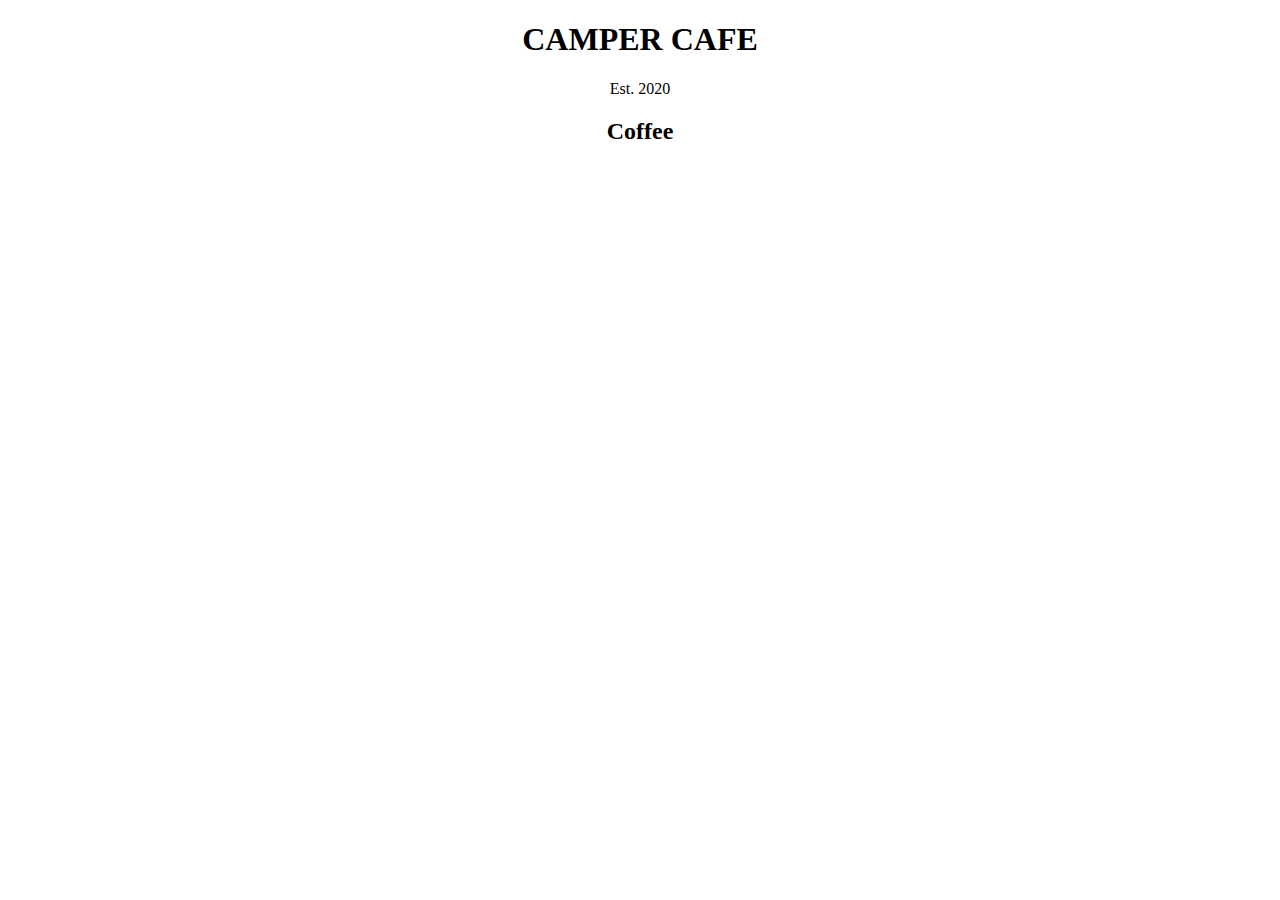
==== CafeMenu/index.html @ 58c419dd "Iniciando novo projeto" ====
<!DOCTYPE html> 
<html lang="en">
    <head>
       <link charset="utf-8">
       <title>Cafe Menu</title>
       <link rel="stylesheet" type="text/css" href="Styles/styles.css" />
       <meta name="viewport" content="width="device-width, initil-scale="1.0"/>
    <body>
        <main>
            <h1>CAMPER CAFE</h1>
            <p>Est. 2020</p>
            <section>
               <h2>Coffee</h2> 
               <article>
                
               </article>
            </section>
        </main>
        <div class="menu">
        </div>
    </body>
</html>
---- CafeMenu/Styles/styles.css ----
h1, h2, p { 
    text-align: center;
}

body { 
    background-image: url(https://cdn.freecodecamp.org/curriculum/css-cafe/beans.jpg);
}

.menu { 
    width: 80%;
    background-color: burlywood;
    margin-left: auto;
    margin-right: auto;
}
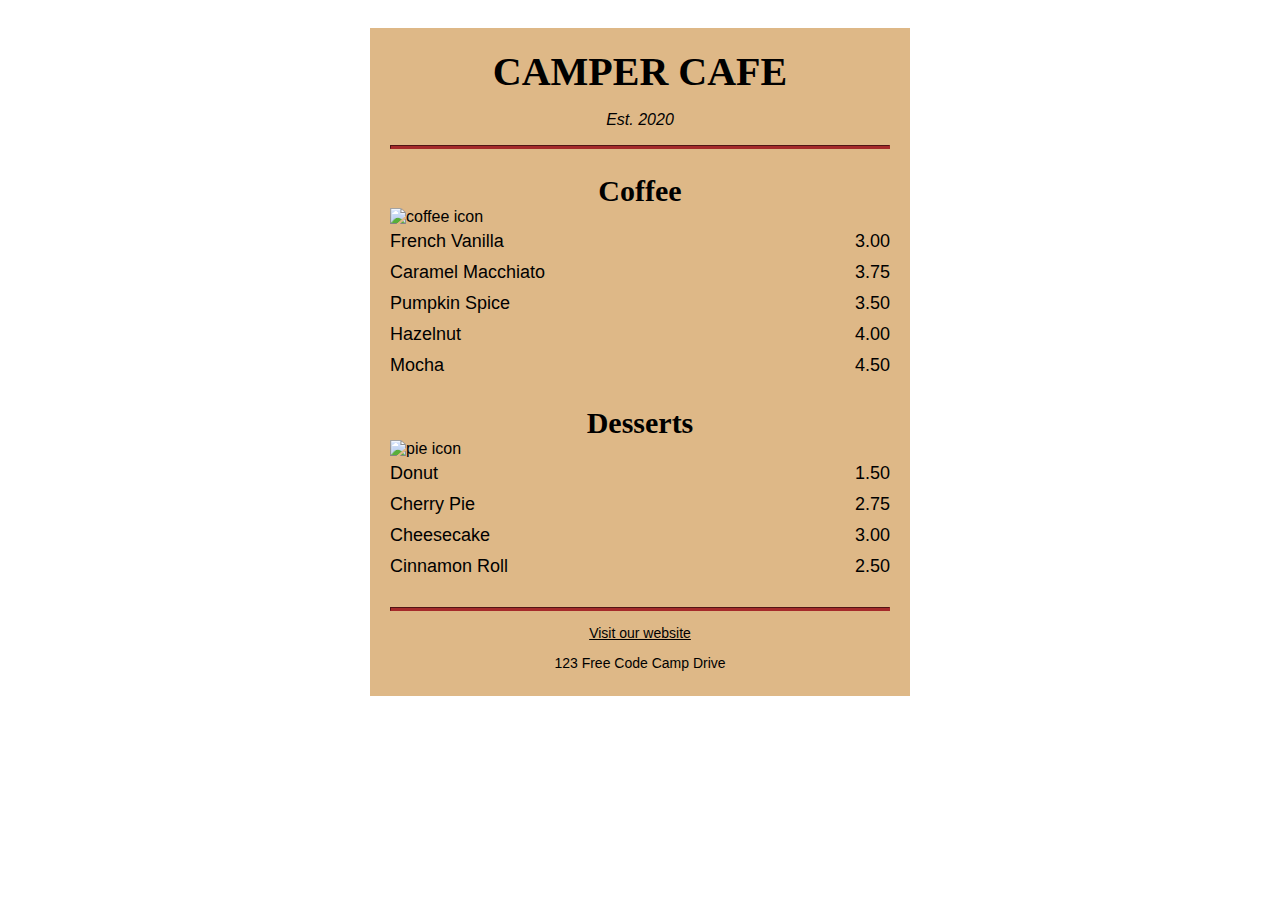
==== commit 66626bd9: "Finalizando projeto" ====
--- a/CafeMenu/index.html
+++ b/CafeMenu/index.html
@@ -1,22 +1,60 @@
-<!DOCTYPE html> 
+<!DOCTYPE html>
 <html lang="en">
-    <head>
-       <link charset="utf-8">
-       <title>Cafe Menu</title>
-       <link rel="stylesheet" type="text/css" href="Styles/styles.css" />
-       <meta name="viewport" content="width="device-width, initil-scale="1.0"/>
-    <body>
-        <main>
-            <h1>CAMPER CAFE</h1>
-            <p>Est. 2020</p>
-            <section>
-               <h2>Coffee</h2> 
-               <article>
-                
-               </article>
-            </section>
-        </main>
-        <div class="menu">
-        </div>
-    </body>
+  <head>
+    <meta charset="utf-8" />
+    <meta name="viewport" content="width=device-width, initial-scale=1.0" />
+    <title>Cafe Menu</title>
+    <link href="styles.css" rel="stylesheet"/>
+  </head>
+  <body>
+    <div class="menu">
+      <main>
+        <h1>CAMPER CAFE</h1>
+        <p class="established">Est. 2020</p>
+        <hr>
+        <section>
+          <h2>Coffee</h2>
+          <img src="https://cdn.freecodecamp.org/curriculum/css-cafe/coffee.jpg" alt="coffee icon"/>
+          <article class="item">
+            <p class="flavor">French Vanilla</p><p class="price">3.00</p>
+          </article>
+          <article class="item">
+            <p class="flavor">Caramel Macchiato</p><p class="price">3.75</p>
+          </article>
+          <article class="item">
+            <p class="flavor">Pumpkin Spice</p><p class="price">3.50</p>
+          </article>
+          <article class="item">
+            <p class="flavor">Hazelnut</p><p class="price">4.00</p>
+          </article>
+          <article class="item">
+            <p class="flavor">Mocha</p><p class="price">4.50</p>
+          </article>
+        </section>
+        <section>
+            <h2>Desserts</h2>
+            <img src="https://cdn.freecodecamp.org/curriculum/css-cafe/pie.jpg" alt="pie icon">
+          <article class="item">
+            <p class="dessert">Donut</p><p class="price">1.50</p>
+          </article>
+          <article class="item">
+            <p class="dessert">Cherry Pie</p><p class="price">2.75</p>
+          </article>
+          <article class="item">
+            <p class="dessert">Cheesecake</p><p class="price">3.00</p>
+          </article>
+          <article class="item">
+            <p class="dessert">Cinnamon Roll</p><p class="price">2.50</p>
+          </article>
+        </section>
+      </main>
+      <hr class="bottom-line">
+      <footer>
+        <p>
+          <a href="https://www.freecodecamp.org" target="_blank">Visit our website</a>
+        </p>
+        <p class="address">123 Free Code Camp Drive</p>
+      </footer>
+    </div>
+  </body>
 </html>--- a/CafeMenu/styles.css
+++ b/CafeMenu/styles.css
@@ -0,0 +1,100 @@
+/** { 
+    margin: 0;
+    padding: 0;
+}
+*/
+body { 
+    padding: 20px;
+    font-family: sans-serif;
+    background-image: url(https://cdn.freecodecamp.org/curriculum/css-cafe/beans.jpg);
+}
+
+.menu {
+    width: 80%;
+    background-color: burlywood;
+    margin-left: auto;
+    margin-right: auto;
+    padding: 20px;
+    max-width: 500px;
+}
+
+h1, h2, p { 
+    text-align: center;
+}
+
+h1 {
+    font-size: 40px;
+    margin: 0;
+    margin-bottom: 15px;
+}
+  
+h2 { 
+    font-size:30px;
+}
+
+h1, h2 {
+    font-family: Impact, serif;
+}
+
+hr { 
+    height: 2px;
+    background: brown;
+    border-color: brown;
+}
+
+.bottom-line {
+    margin-top: 25px;
+}
+
+.established {
+    font-style: italic;
+}
+
+img { 
+    display: block; 
+    margin-left: auto;
+    margin-right: auto;
+    margin-top: -25px;
+}
+
+.item p {
+    display: inline-block;
+    font-size: 18px;
+    margin-top: 5px;
+    margin-bottom: 5px;
+}
+  
+.flavor, .dessert {
+    text-align: left;
+    width: 75%;
+}
+  
+.price {
+    text-align: right;
+    width: 25%
+}
+
+/* FOOTER */
+footer {
+    font-size: 14px;
+}
+
+a { 
+    color: black;
+}
+
+a:visited {
+    color: black;
+}
+  
+a:hover {
+    color: brown;
+}
+  
+a:active {
+    color: brown;
+}
+
+.address { 
+    margin-bottom: 5px;
+}